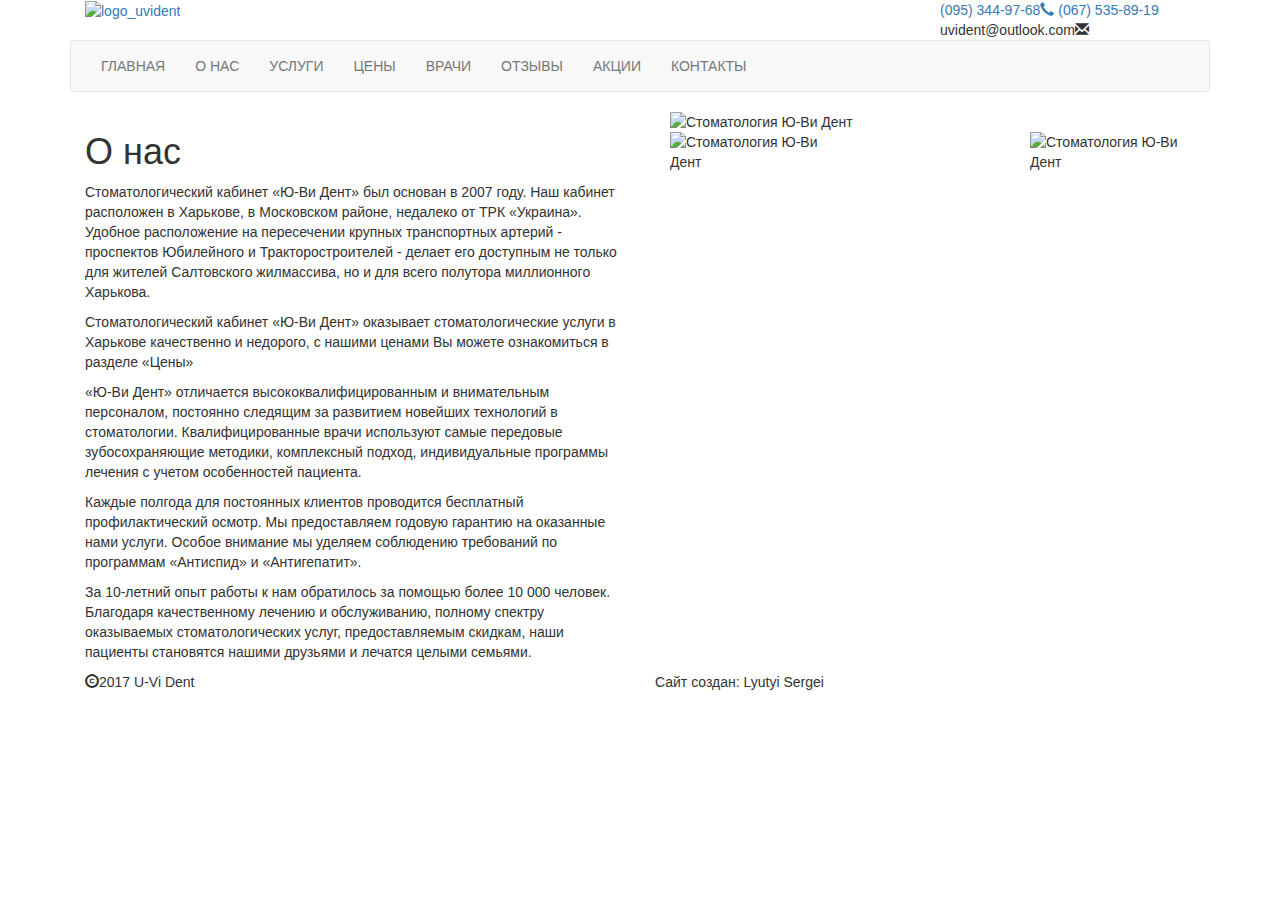
==== aboutus.html @ 959e306b "Add files via upload" ====
<!DOCTYPE html>
<!--[if lt IE 7 ]> <html class="ie6"> <![endif]-->
<!--[if IE 7 ]> <html class="ie7"> <![endif]-->
<!--[if IE 8 ]> <html class="ie8"> <![endif]-->
<!--[if IE 9 ]> <html class="ie9"> <![endif]-->
<!--[if (gt IE 9)|!(IE)]><!-->
<html lang="ru-RU">
<!--<![endif]-->
<head>
<meta charset="UTF-8">
<!-- Global Site Tag (gtag.js) - Google Analytics -->
<script async src="https://www.googletagmanager.com/gtag/js?id=UA-107871850-1"></script>
<script>
  window.dataLayer = window.dataLayer || [];
  function gtag(){dataLayer.push(arguments);}
  gtag('js', new Date());

  gtag('config', 'UA-107871850-1');
</script>
<!-- Yandex.Metrika counter -->
<script type="text/javascript" >
    (function (d, w, c) {
        (w[c] = w[c] || []).push(function() {
            try {
                w.yaCounter46237254 = new Ya.Metrika({
                    id:46237254,
                    clickmap:true,
                    trackLinks:true,
                    accurateTrackBounce:true,
                    webvisor:true
                });
            } catch(e) { }
        });

        var n = d.getElementsByTagName("script")[0],
            s = d.createElement("script"),
            f = function () { n.parentNode.insertBefore(s, n); };
        s.type = "text/javascript";
        s.async = true;
        s.src = "https://mc.yandex.ru/metrika/watch.js";

        if (w.opera == "[object Opera]") {
            d.addEventListener("DOMContentLoaded", f, false);
        } else { f(); }
    })(document, window, "yandex_metrika_callbacks");
</script>
<noscript><div><img src="https://mc.yandex.ru/watch/46237254" style="position:absolute; left:-9999px;" alt="" /></div></noscript>
<!-- /Yandex.Metrika counter -->
	
	<title>Ю-Ві Dent Стоматологическая клиника в Харькове.</title>
	<meta name="robots" content="index, follow">
	<meta name="description" content="Наша клиника предоставляет большое количество услуг лечения полости рта. Тел: (095)344-97-68, (067)535-89-19 г.Харьков, пр.Тракторостроителей, 108">
	<meta name="keywords" content="Стоматологическая клиника в Хврькове uvident.com.ua, стоматологическая клиника ювидент харьков, стоматолог Харьков, лучшая стоматология, лечеие зубов Харьков, врач стоматолог, врач хирург, стматолог салтовка, стоматологический кабинет салтовка харьков, врач стамотолог 602 микрорайон.">
	<meta name="language" content="ru">
	<meta name="viewport" content="width=device-width, initial-scale=1">
	<meta http-equiv="X-UA-Compatible" content="IE=edge">
	<meta property="og:type" content="website">
	<meta property="og:title" content="Ю-Ві Dent Стоматологическая клиника в Харькове">
	<meta property="og:image" content="http://uvident.com.ua/img/favicon.png">
	<meta property="og:description" content="Наша клиника предоставляет большое количество услуг лечения полости рта. Тел: (095)344-97-68, (067)535-89-19 г.Харьков, пр.Тракторостроителей, 108.">
	<meta property="og:url" content="http://uvident.com.ua/">
	<link rel="image_src" href="http://uvident.com.ua/img/favicon.png">
	<link rel="canonical" href="http://uvident.com.ua/">
	<link rel="apple-touch-icon" sizes="144x144" href="img/favicon.png">
	<link rel="shortcut icon" href="img/favicon.png" type="image/png">
	<link rel="shortcut icon" href="img/favicon.ico" type="image/x-icon">
	<link rel="stylesheet" href="https://maxcdn.bootstrapcdn.com/bootstrap/3.3.7/css/bootstrap.min.css" integrity="sha384-BVYiiSIFeK1dGmJRAkycuHAHRg32OmUcww7on3RYdg4Va+PmSTsz/K68vbdEjh4u" crossorigin="anonymous">
	<link rel="stylesheet" href="css/style.css">
	<script src="https://ajax.googleapis.com/ajax/libs/jquery/2.2.4/jquery.min.js"></script>
	<script src="https://maxcdn.bootstrapcdn.com/bootstrap/3.3.7/js/bootstrap.min.js" integrity="sha384-Tc5IQib027qvyjSMfHjOMaLkfuWVxZxUPnCJA7l2mCWNIpG9mGCD8wGNIcPD7Txa" crossorigin="anonymous"></script>
	<!--[if lte IE 8]>
        
        <div class="b-browser-update h-mt-65">
            <div class="b-info-panel b-info-panel_theme_cornsilk">
                <h4 class="large-header">ВНИМАНИЕ!</h4>
                <p class="h-bold">
                    <span class="icon-ic_alert" ></span>&nbsp;
                    Вы используете устаревшую версию браузера Internet Explorer
                </p>
                <p class="paragraph-top">
                    
                        При использовании Internet Explorer 6, 7, 8 возможна некорректная и медленная работа сайта, часть функционала может быть недоступна.
                        Настоятельно Вам рекомендуем выбрать и установить любой из современных браузеров. Это бесплатно и займет всего несколько минут.
                    
                </p>
            </div>
            <ul class="b-browser-update__list">
                    <li class="b-browser-update__list-item b-browser-update__list-item_even_yes">
                    <a href="http://www.mozilla.com/firefox/" target="_blank">
                        <img alt="" height="53" src="https://static-cache.ua.uaprom.net/image/update_browser/firefox_middle.png?r=6cc734c8bc911f8f6cf2b29379804340" width="53" />
                        <span class="large-header">Mozilla Firefox</span>
                    </a>
                </li>
                    <li class="b-browser-update__list-item">
                    <a href="http://www.google.com/chrome" target="_blank">
                        <img alt="" height="53" src="https://static-cache.ua.uaprom.net/image/update_browser/chrome_middle.png?r=39734160125e1eea5008118cf0625fb2" width="53" />
                        <span class="large-header">Google Chrome</span>
                    </a>
                </li>
                    <li class="b-browser-update__list-item b-browser-update__list-item_even_yes">
                    <a href="http://www.opera.com/download/" target="_blank">
                        <img alt="" height="53" src="https://static-cache.ua.uaprom.net/image/update_browser/opera_middle.png?r=4392dcf55caaffd27c2ab2ebb6179600" width="53" />
                        <span class="large-header">Opera</span>
                    </a>
                </li>
                    <li class="b-browser-update__list-item">
                    <a href="http://www.microsoft.com/windows/Internet-explorer/default.aspx" target="_blank">
                        <img alt="" height="53" src="https://static-cache.ua.uaprom.net/image/update_browser/ie_middle.png?r=5241424ef4d6ca1600de095efd6f1aca" width="53" />
                        <span class="large-header">Internet Explorer</span>
                    </a>
                </li>
            </ul>
            <div class="clear"></div>
            <p class="paragraph-top">
                Если по каким либо причинам Вы не имеете доступа к возможности установки программ, то рекомендуем воспользоваться "portable" версиями браузеров. Они не требуют инсталляции на компьютер и работают с любого диска или вашей флешки: <a href="http://portableapps.com/apps/internet/firefox_portable" target="_blank">Mozilla Firefox</a> или <a href="http://portableapps.com/apps/internet/google_chrome_portable" target="_blank">Google Chrome</a>
            </p>
        </div>
<![endif]-->
</head>
<body>

	<div class="container-fluid home">
		<div class="header shadow">
			<div class="container">
				<div class="col-xs-6 col-sm-6 col-md-4 col-lg-4">
					<a href="index.html"><img class="logo" src="img/logo_uvident.png" alt="logo_uvident"></a>
				</div>
				<div class="tel col-xs-6 col-sm-6 col-md-3 col-lg-3 col-md-offset-5 col-lg-offset-5">
					<a href="tel:+380953449768" class="mobile_tel">(095) 344-97-68<span class="glyphicon glyphicon-earphone"></span></a>
					<a href="tel:+380675358919" class="mobile_tel">(067) 535-89-19</a>
					<div class="mail ">uvident@outlook.com<span class="glyphicon glyphicon-envelope"></span></div>
				</div>
			</div>
		</div>
		
		<div class="container">
		<nav class="navbar navbar-default">
		  	
			<div class="navbar-header">
			  <button type="button" class="navbar-toggle" data-toggle="collapse" data-target="#bs-example-navbar-collapse-1">
					<span class="sr-only">Toggle navigation</span>
					<span class="icon-bar icon-bar-up"></span>
					<span class="icon-bar icon-bar-center"></span>
					<span class="icon-bar icon-bar-down"></span>
				  </button>
			</div>
			<div class="collapse navbar-collapse" id="bs-example-navbar-collapse-1">
			  <ul class="nav navbar-nav">
				<li class="menu action"><a href="index.html">ГЛАВНАЯ</a></li>
				<li class="menu"><a href="aboutus.html">О НАС</a></li>
				<li class="menu"><a href="services.html">УСЛУГИ</a></li>
				<li class="menu"><a href="price.html">ЦЕНЫ</a></li>
				<li class="menu"><a href="specialists.html">ВРАЧИ</a></li>
				<li class="menu"><a href="reviews.html">ОТЗЫВЫ</a></li>
				<li class="menu"><a href="shares.html">АКЦИИ</a></li>
				<li class="menu"><a href="contact.html">КОНТАКТЫ</a></li>
			  </ul>
  			</div>
			</nav>
		</div>
		<div class="line shadow"></div>
		<div class="aboutus">
		<div class="container">
		<div class="about col-xs-12 col-lg-6">
		<h1>О нас</h1>
<p>Стоматологический кабинет «Ю-Ви Дент» был основан  в 2007 году. Наш кабинет расположен в Харькове, в Московском районе, недалеко от ТРК «Украина». Удобное расположение на пересечении крупных транспортных артерий - проспектов Юбилейного и Тракторостроителей - делает его доступным не только для жителей Салтовского жилмассива, но и для всего полутора миллионного Харькова.</p>
<p>Стоматологический кабинет «Ю-Ви Дент» оказывает стоматологические услуги в Харькове качественно и недорого, с нашими ценами Вы можете ознакомиться в разделе «Цены»</p>
<p>«Ю-Ви Дент» отличается высококвалифицированным и внимательным персоналом, постоянно следящим за развитием новейших технологий в стоматологии. Квалифицированные врачи используют самые передовые зубосохраняющие методики, комплексный подход, индивидуальные программы лечения с учетом особенностей пациента.</p>
<p>Каждые полгода для постоянных клиентов проводится бесплатный профилактический осмотр. Мы предоставляем годовую гарантию на оказанные нами услуги. Особое внимание мы уделяем соблюдению требований по программам «Антиспид» и «Антигепатит».</p>
<p>За 10-летний опыт работы к нам обратилось за помощью более  10 000 человек. Благодаря качественному лечению и обслуживанию, полному спектру оказываемых стоматологических услуг, предоставляемым скидкам, наши пациенты становятся нашими друзьями и лечатся целыми семьями.</p>
			</div>
			<div class="about_foto clearfix col-xs-12 col-lg-6">
				<img class="us_foto_big col-xs-12 col-lg-12" src="img/foto_uvident_specialist.jpg" alt="Стоматология Ю-Ви Дент">
				<img class="us_foto_small col-xs-4 col-lg-4" src="img/foto_uvident_children.jpg" alt="Стоматология Ю-Ви Дент">
				<img class="us_foto_small col-xs-4 col-lg-4" src="img/foto_uvident_operation.jpg" alt="">
				<img class="us_foto_small marg col-xs-4 col-lg-4" src="img/foto_uvident_medsister.jpg" alt="Стоматология Ю-Ви Дент">
				
			</div>
			</div>
		</div>
		<div class="footer shadow">
			<div class="container">
			<div class="uvi col-xs-6 col-lg-6"><span class="glyphicon glyphicon-copyright-mark"></span>2017 U-Vi Dent</div>
			<div class="name col-xs-6 col-lg-6">Сайт создан: Lyutyi Sergei</div>
			</div>
		</div>

		
	</div>
	</body>
</html>
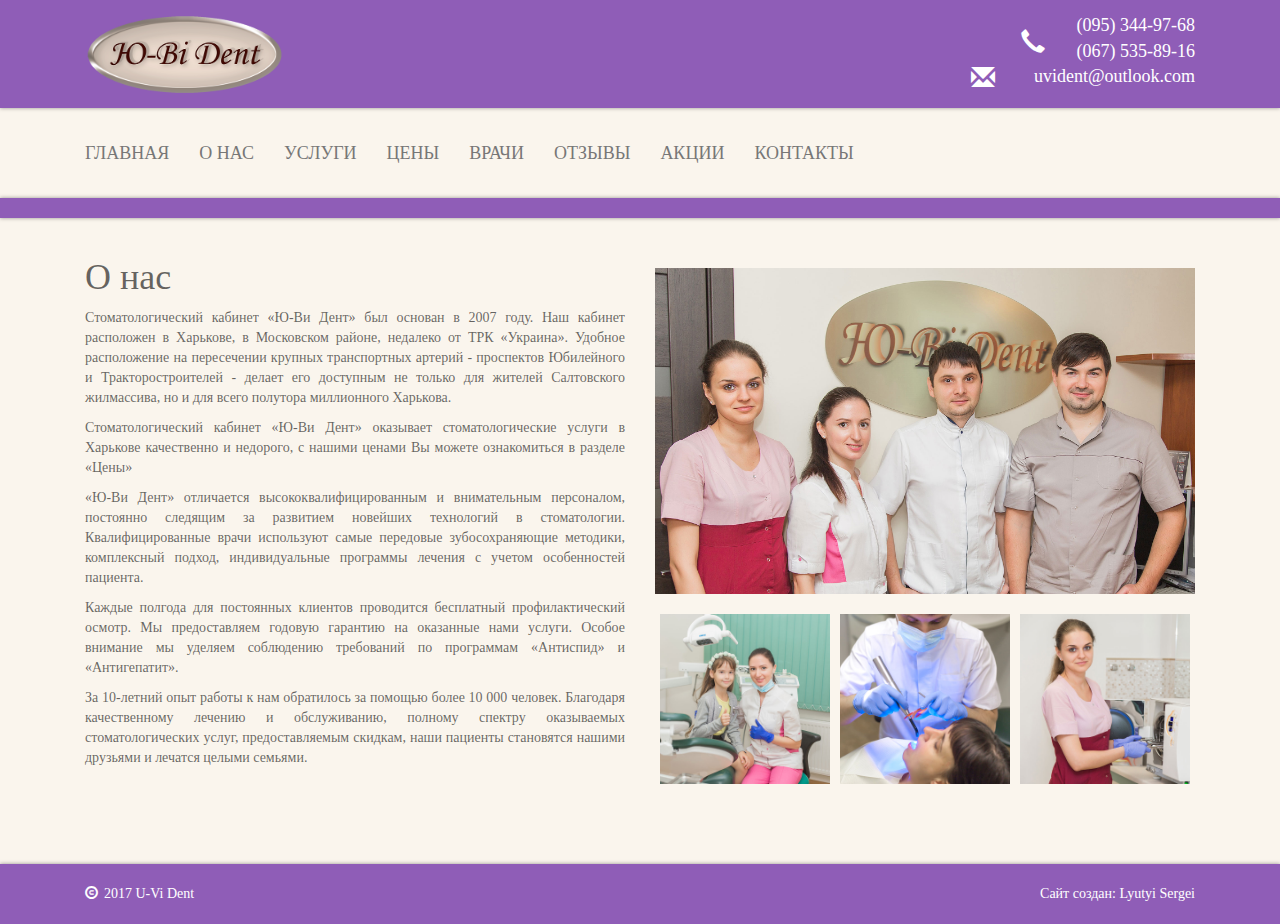
==== commit bf26d81c: "Add files via upload" ====
--- a/aboutus.html
+++ b/aboutus.html
@@ -127,7 +127,7 @@
 				</div>
 				<div class="tel col-xs-6 col-sm-6 col-md-3 col-lg-3 col-md-offset-5 col-lg-offset-5">
 					<a href="tel:+380953449768" class="mobile_tel">(095) 344-97-68<span class="glyphicon glyphicon-earphone"></span></a>
-					<a href="tel:+380675358919" class="mobile_tel">(067) 535-89-19</a>
+					<a href="tel:+380675358919" class="mobile_tel">(067) 535-89-16</a>
 					<div class="mail ">uvident@outlook.com<span class="glyphicon glyphicon-envelope"></span></div>
 				</div>
 			</div>
--- a/css/style.css
+++ b/css/style.css
@@ -0,0 +1,1229 @@
+@font-face {
+			font-family: "Georgia";
+			src: url("../fonts/Georgia/Georgia.eot");
+			src: url("../fonts/Georgia/Georgia.eot?#iefix")format("embedded-opentype"),
+			url("../fonts/Georgia/Georgia.woff") format("woff"),
+			url("../fonts/Georgia/Georgia.ttf") format("truetype");
+			font-style: normal;
+			font-weight: normal;
+	}
+@font-face {
+			font-family: "OpenSans";
+			src: url("../fonts/OpenSans/OpenSans.eot");
+			src: url("../fonts/OpenSans/OpenSans.eot?#iefix")format("embedded-opentype"),
+			url("../fonts/OpenSans/OpenSans.woff") format("woff"),
+			url("../fonts/OpenSans/OpenSans.ttf") format("truetype");
+			font-style: normal;
+			font-weight: normal;
+	}
+
+::-webkit-scrollbar-button {
+background-image:url('');
+background-repeat:no-repeat;
+width:5px;
+height:0px
+}
+::-webkit-scrollbar-track {
+background-color:transparent;
+}
+::-webkit-scrollbar-thumb {
+-webkit-border-radius: 3px;
+border-radius: 6px;
+background-color:#8f5db7;
+}
+::-webkit-scrollbar-thumb:hover{
+background-color:#64318d;
+}
+::-webkit-resizer{
+background-image:url('');
+background-repeat:no-repeat;
+width:4px;
+height:0px
+}
+::-webkit-scrollbar{
+width: 7px;
+}
+@-ms-viewport{ width: device-width;}
+body{
+	font-family: "OpenSans";
+	color: rgba(0, 0, 0, .6);
+}
+.fon{
+	z-index: -1;
+  position: fixed;
+  top: 0;
+  left: 0;
+  height: 100%;
+  width: 100%;
+  background-repeat:no-repeat;
+	background-position:center;
+	background-size:cover;
+	background-attachment: scroll;
+  background-image: url(/img/ulibka_fon.jpg);
+}
+.container-fluid{
+	padding-right: 0px;
+    padding-left: 0px;
+    margin-right: auto;
+    margin-left: auto;
+}
+.home{
+	background: #faf5ed;
+}
+.shadow{
+	box-shadow: 0 0 4px rgba(0, 0, 0, .4);
+}
+.header{
+	background: #8f5db7;
+	padding-top: 1%;
+	padding-bottom: 1%;
+}
+.logo{
+	max-width: 200px;
+	max-height: 100px;
+	width: auto\9;
+/*
+	font-size: 65px;
+	color: #fff;
+*/
+}
+.tel{
+	font-size: 18px;
+	text-align: right;
+}
+a.mobile_tel{
+	position: relative;
+	color: #fff;
+	display: block;
+}
+a.mobile_tel:hover{
+	text-decoration: none;
+}
+.mail{
+	color: #fff;
+	position: relative;
+}
+.mobile_tel>span.glyphicon-earphone{
+	top: 16px;
+}
+.mobile_tel>span.glyphicon-earphone,.mail>span.glyphicon-envelope{
+	position: absolute;
+	right: 180px;
+}
+.mobile_tel>span.glyphicon-earphone{
+	right: 130px;
+	
+}
+
+.navbar{
+	padding-left: 0px;
+	padding-right: 0px;
+}
+.navbar-default{
+	border: none;
+	background: none;
+	margin-bottom: 20px;
+	margin-top: 20px;
+}
+.navbar-collapse{
+	padding-right: 0px;
+    padding-left: 0px;
+}
+.navbar-nav{
+	width: 100%;
+}
+.navbar-toggle{
+	background-color: #8f5db7;
+	
+}
+.navbar-toggle:focus{
+	padding-bottom: 17px;
+}
+.navbar-default .navbar-nav>li>a:active, .navbar-default .navbar-nav>li>a:focus{
+	background-color: #8f5db7;
+	color: #fff;
+	border-radius: 5px;
+}
+.navbar-default .navbar-toggle:focus, .navbar-default .navbar-toggle:hover {
+    background-color: #8f5db7;
+	opacity: 0.7;
+}
+.navbar-default .navbar-toggle .icon-bar {
+    background-color: #faf5ed;
+	-webkit-transition: 0.5s linear;
+}
+.navbar-default .navbar-toggle:focus .icon-bar-up{
+    -webkit-transform: rotate(65deg);
+	left: 16px;
+	top: 10px;
+	width: 15px;
+	position: absolute;
+	-webkit-transition: 0.5s linear;
+}
+.navbar-default .navbar-toggle:focus .icon-bar-center{
+    -webkit-transform: rotate(90deg);
+	left: 10px;
+	top: 15px;
+	-webkit-transition: 0.5s linear;
+}
+.navbar-default .navbar-toggle:focus .icon-bar-down{
+    -webkit-transform: rotate(-65deg);
+	left: 10px;
+	top: 6px;
+	width: 15px;
+	position: absolute;
+	-webkit-transition: 0.5s linear;
+}
+.menu_fon{
+	background: #faf5ed;
+}
+.menu{
+	font-size: 18px;
+	border-radius: 5px;
+}
+.menu:hover{
+	background: #8f5db7;
+	transition: 0.4s linear;
+}
+.navbar-default .navbar-nav>li.menu>a:hover{
+	color: #fff;
+}
+
+.item{
+	background: #8f5db7;
+	max-height: 560px;
+}
+.item>img{
+	width: 100%;
+	min-height: 280px;
+}
+
+.carousel-indicators li{
+	width: 50px;
+	height: 2px;
+	border-radius: none;
+}
+.carousel-indicators .active{
+	width: 50px;
+	height: 4px;
+}
+.carousel-control.left{
+	background-image: none;
+}
+.carousel-control.right{
+	background-image: none;
+}
+a.carousel-control>.glyphicon-chevron-left,a.carousel-control>.glyphicon-chevron-right{
+	color: 	#8f5db7;
+}
+
+.services{
+	background: #faf5ed;
+}
+.servic_clinic{
+	text-align: center;
+	font-size: 34px;
+}
+.servic_clinic_you{
+	text-align: center;
+	display: block;
+	font-size: 18px;
+}
+.servic{
+	padding: 40px 20px 0 90px;
+	font-size: 18px;
+	font-weight: bold;
+}
+.servic>span{
+	display: block;
+	font-size: 14px;
+	font-weight: 400;
+}
+.servic:after{
+	content: "";
+	position: absolute;
+	width: 80px;
+	height: 80px;
+	border-radius: 50%;
+	background: 	#8f5db7 url(../img/sprite2.png);
+	background-position: -197px -5px;
+	top: 45px;
+	left: 0px;
+}
+.servic+div:after{
+	background-position: -58px -5px; 
+}
+.servic+div+div:after{
+	background-position: -85px -90px;  
+}
+.servic+div+div+div:after{
+	background-position: -130px -7px;
+}
+.servic+div+div+div+div:after{
+	background-position: -182px -93px; 
+}
+.servic+div+div+div+div+div:after{
+	background-position: 3px 0px;
+}
+.servic+div+div+div+div+div+div:after{
+	background-position: -18px -167px;
+}
+.servic+div+div+div+div+div+div+div:after{
+	background-position: -2px -80px;      
+}
+.servic+div+div+div+div+div+div+div+div:after{
+	background-position: -102px -162px;
+}
+
+.digits{
+	padding: 40px 0 40px 0;
+	color: #fff;
+}
+.pride{
+	text-align: center;
+	display: block;
+	font-size: 54px;
+	font-weight: bold;
+}
+.dig{
+	font-family: "Georgia";
+	text-align: center;
+	font-size: 70px;
+	margin-top: 20px;
+	font-weight: bold;
+}
+.dig>span{
+	font-family: "OpenSans";
+	display: block;
+	text-align: center;
+	font-size: 18px;
+}
+
+.specialists{
+	text-align: center;
+	padding: 40px 0 40px 0;
+	background: #faf5ed;
+}
+.special{
+	font-size: 34px;
+}
+.spec{
+	display: block;
+	font-size: 18px;
+	margin-bottom: 20px;
+}
+.carousel-el{
+	position: relative;
+	margin-top: 20px;
+}
+.carousel-el>img{
+	box-shadow: 0 0 4px rgba(0, 0, 0, .4);
+	width: 100%;
+}
+.carousel-el>a>p{
+	position: absolute;
+	width: 80%;
+	height: 60px;
+	left: 10%;
+	background: #8f5db7;
+	opacity: 0.8;
+	bottom: 0px;
+	box-shadow: 0 0 4px rgba(0, 0, 0, .4);
+	color: #fff;
+	transition: 0.2s linear;
+	z-index: 2;
+	padding-top: 20px;
+}
+.carousel-el>a>p:hover{
+	background: 	#8f5db7;
+	opacity: 0.7;
+	transition: 0.2s linear;
+	font-size: 19px;
+	width: 100%;
+	left: 0%;
+}
+
+.ouer-clinic{
+	background: 	#8f5db7;
+	padding: 40px 0 40px 0;
+	color: #fff;
+}
+.clinic{
+	font-size: 34px;
+	text-align: center;
+}
+.clinic>span{
+	text-align: justify;
+	display: block;
+	font-size: 18px;
+	font-weight: 500;
+	margin: 20px 0 20px 0;
+}
+.clinic>p{
+	text-align: justify;
+	font-size: 18px;
+	font-weight: 500;
+	padding-left: 30px;
+	position: relative;
+}
+.clinic>p:before{
+	content: "";
+	position: absolute;
+	width: 10px;
+	height: 10px;
+	border-radius: 50%;
+	background: #fff;
+	left: 0px;
+	top: 8px;
+}
+.certif{
+	padding-left: 5px;
+	padding-right: 5px;
+	margin-top: 10px;
+	transition: .4s linear;
+}
+.certif:hover{
+	transform: scale(2);
+	transition: .4s linear;
+	z-index: 2;
+}
+
+.reviews{
+	padding: 40px 0 40px 0;
+	text-align: center;
+	background: #faf5ed;
+}
+.review{
+	font-size: 34px;
+	font-weight: bold;
+}
+.nav>li>a:hover {
+    background-color: transparent;
+}
+.nav-tabs>li>a:hover {
+  border-color: transparent;
+}
+.container_reviews>.nav_tabs_reviews>li.active>a,
+.container_reviews>.nav_tabs_reviews>li.active>a:hover,
+.container_reviews>.nav_tabs_reviews>li.active>a:focus {
+  cursor: pointer;
+  background-color: #faf5ed;
+  border: 1px solid #faf5ed;
+}
+.nav_tabs_reviews>li>a {
+    padding: 0px 0px;
+}
+.nav_tabs_reviews>li{
+	margin: 20px 40px 20px 40px;
+	width: 200px;
+	position: relative;
+}
+.nav-tabs>li.active>a.reviews_foto,.nav-tabs>li.active>a.reviews_foto:hover{
+	margin: 10px;
+	background: none;
+}
+.reviews_foto>img{
+	border-radius: 50%;
+}
+.container_reviews>.tab_content_reviews{
+	margin-top: 20px;
+	background: 	#8f5db7;
+	position: relative;
+	margin-left: 0px;
+	width: 100%;
+	text-align: center;
+}
+
+.contacts{
+	background: #8f5db7;
+	padding: 40px 0 40px 0;
+	color: #fff;
+}
+.contact>p{
+	display: block;
+}
+.contact{
+	font-size: 34px;
+	font-weight: bold;
+}
+.contact>p{
+	font-size: 18px;
+	font-weight: 500;
+}
+.contact>div{
+	font-size: 18px;
+	font-weight: 500;
+}
+.tip,.tip1,.tip2{
+	display: block;
+	font-size: 18px;
+	color: #fff;
+	font-weight: 100;
+}
+.tip:hover{
+	color: #fff;
+	text-decoration: none;
+}
+.tip1:hover{
+	color: #fff;
+	text-decoration: none;
+}
+.tip2:hover{
+	color: #fff;
+	text-decoration: none;
+}
+.tip1,.tip2{
+	margin-left: 44px;
+}
+.glyphicon{
+	color: #fff;
+	margin-right: 20px;
+	font-size: 24px;
+}
+.time{
+	text-align: right;
+	font-size: 34px;
+	font-weight: bold;
+}
+.time>p{
+	font-size: 18px;
+	font-weight: 500;
+}
+.social{
+	margin-top: 20px;
+}
+.social>a>img{
+	width: 42px;
+	-webkit-transition: 0.1s linear;
+}
+.social>a>img:hover{
+	width: 42px;
+	-webkit-transform: scale(1.2);
+	-webkit-transition: 0.1s linear;
+}
+.pluso{
+	margin-top: 40px;
+	margin-right: 15%;
+}
+.form{
+	margin-top: 40px;
+	text-align: center;
+	background: #8f5db7;
+}
+form{
+	margin: 20px 0 40px 0;
+}
+.form>p{
+	margin-top: 20px;
+	font-size: 24px;
+	color: #fff;
+}
+form>input{
+	min-width: 230px;
+	height: 40px;
+	margin-top: 5px;
+	padding-left: 10px;
+	padding-right: 10px;
+	border-radius: 4px;
+}
+form>input.feedback {
+  display: inline-block;
+  color: black;
+  font-size: 125%;
+  font-weight: 700;
+  text-decoration: none;
+  user-select: none;
+  padding: .25em .5em;
+  outline: none;
+  border: 1px solid rgb(250,172,17);
+  border-radius: 7px;
+  background: rgb(255,212,3) linear-gradient(rgb(255,212,3), rgb(248,157,23));
+  box-shadow: inset 0 -2px 1px rgba(0,0,0,0), inset 0 1px 2px rgba(0,0,0,0), inset 0 0 0 60px rgba(255,255,0,0);
+  transition: box-shadow .2s, border-color .2s;
+} 
+form>input.feedback:hover {
+  box-shadow: inset 0 -1px 1px rgba(0,0,0,0), inset 0 1px 2px rgba(0,0,0,0), inset 0 0 0 60px rgba(255,255,0,.5);
+}
+form>input.feedback:active {
+  padding: calc(.25em + 1px) .5em calc(.25em - 1px);
+  border-color: rgba(177,159,0,1);
+  box-shadow: inset 0 -1px 1px rgba(0,0,0,.1), inset 0 1px 2px rgba(0,0,0,.3), inset 0 0 0 60px rgba(255,255,0,.45);
+}
+
+#map{
+	height: 400px;
+	width: 100%;
+}
+
+.footer{
+	background: 	#8f5db7;
+	padding: 20px 0 20px 0;
+	text-align: left;
+	color: #fff;
+}
+.glyphicon-copyright-mark{
+	font-size: 13px;
+	margin-right: 6px;
+	font-weight: 100;
+}
+.name{
+	text-align: right;
+}
+.line{
+	height: 20px;
+	background: 	#8f5db7;
+}
+
+.aboutus{
+	padding: 20px 0 40px;
+	
+	margin-bottom: 40px;
+}
+.about{
+	text-align: justify;
+}
+.about_foto{
+	padding-top: 30px;
+}
+.us_foto_big{
+	padding-right: 0px;
+	padding-left: 0px;
+}
+.us_foto_small{
+	padding-right: 0px;
+	padding-left: 0px;
+	padding: 20px 5px 0 5px;
+}
+.cer{
+	border-top: 1px solid 	#8f5db7;
+	margin-bottom: 40px;
+	padding-top: 20px;
+}
+
+.services{
+	padding: 0px 0 40px 0;
+	font-size: 34px;
+}
+.services-page{
+   background: #fff; 
+}
+.services-one{
+	border-bottom: none;
+	padding-right: 0px;
+	border-radius: 0;
+}
+.services-one>a{
+	height: 50px;
+}
+.services-one>li.services-two{
+	width: 250px;
+	margin-top: 0px;
+}
+.dropdown-menu{
+	position: relative;
+	padding: 0px;
+	border-radius: 0;
+	border: none;
+	padding-top: 2px;
+	margin-bottom: 5px;
+	width: 250px;
+	box-shadow: none;
+}
+.dropdown-menu>li>a{
+	margin-top: 2px;
+}
+.dropdown-menu>li>a:hover{
+	background: 	#8f5db7;
+	border-radius: 0;
+	color: #fff;
+}
+.dropdown-menu>.active>a,.dropdown-menu>.active>a:focus,.dropdown-menu>.active>a:hover{
+	background: #8f5db7;
+	
+}
+.nav.open>a,.nav.open>a.dropdown-toggle:focus,.nav.open>a:hover{
+	background-color: #8f5db7;
+	border-color: #8f5db7;
+}
+.services-content,.tab-content{
+	text-align: justify;
+	margin: 0 0 0 -10px;
+	width: 75%;
+	padding-left: 0px;
+	padding-right: 0px;
+}
+.nav-tabs>li.active>a,.nav-tabs>li.active>a:focus,.nav-tabs>li.active>a:hover{
+	background: #8f5db7;
+	border: none;
+	border-bottom: none;
+	color: #fff;
+}
+.services-one>li>a{
+	border: none;
+	color: rgba(0, 0, 0, .6);
+	height: 50px;
+	margin: 1px 0 1px 0;
+	transition: 0.2s linear;
+	padding-top: 15px;
+}
+.services-one>li>a:hover{
+	background: 	#8f5db7;
+	color: #fff;
+/*
+	height: 60px;
+	font-size: 18px;
+*/
+	transition: 0.2s linear;
+}
+.new{
+	text-align: right;
+	background: 	#8f5db7;
+}
+.strong{
+	font-size: 24px;
+	margin-bottom: 20px
+}
+.services_content_foto{
+	text-align: center;
+}
+.services_foto{
+	padding: 10px;
+}
+.footer_services{
+	margin-top: 20px;
+}
+.kinds{
+    font-size: 16px;
+    font-weight: 600;
+    padding-top: 10px;
+}
+
+#hypercomments_widget{
+	background: 	#8f5db7;
+	margin: 40px 0 40px 0;
+	border-radius: 10px;
+}
+div.hc__messages>.hc__message{
+	border-top: 10px solid #fff;
+	margin-bottom: 40px;
+	background: #fff;
+	border-radius: 10px;
+	padding-left: 20px;
+}
+div.hc__message>.hc__avatar>img{
+	left: 10px;
+	
+}
+div.hc__footer>a.hcc,.hc__footer__logo>svg{
+	display: none !important;
+}
+.hc__right>div.hc__footer{
+	margin-top: 0px;
+}
+
+.reviews_page{
+	font-size: 34px;
+	margin: 40px 0 20px 0;
+}
+.reviews_small{
+	font-size: 16px;
+}
+
+.specialists_page{
+	margin: 40px 0 40px 0;
+}
+.special_page{
+	text-align: left;
+}
+.spec_page{
+	text-align: left;
+	margin: 20px 0 20px 0;
+}
+.specialist_page{
+	margin-top: 40px;
+	border-top: 2px solid 	#8f5db7;
+}
+.specialist_foto{
+	margin-top: 30px;
+}
+.specialist_info{
+	text-align: justify;
+	padding-left: 0px;
+	padding-right: 0px;
+}
+.specialist_name{
+	font-size: 24px;
+	margin: 0px 0 20px 0;
+	text-align: center;
+}
+.specialist_name>p{
+	text-align: center;
+	font-size: 18px;
+	margin-top: 10px;
+}
+.specialist_education{
+	font-size: 20px;
+	margin-bottom: 10px;
+}
+.specialist_info>p{
+	font-size: 17px;
+}
+
+.price{
+	margin-top: 40px;
+	margin-bottom: 40px;
+}
+.price>div{
+	font-size: 22px;
+	text-align: center;
+}
+.price>p:hover{
+	 background: 	#8f5db7;
+	color: #fff;
+}
+.price>ul>li:hover{
+	 background: 	#8f5db7;
+	color: #fff;
+}
+
+.shares_social{
+	background: #8f5db7;
+	text-align: center;
+	-moz-border-radius: 5px;
+	border-radius: 5px;
+	font-size: 44px;
+	color: #fff ;
+	padding: 40px;
+	margin: 40px 0 40px 0;
+	position: relative;
+	box-shadow: 0px 0px 1px 0px rgba(0, 0, 0, 0.4);
+}
+.shares_social:before, .shares_social:after{
+z-index: -1;
+ position: absolute;
+ content: "";
+ bottom: 15px;
+ left: 10px;
+ width: 40%;
+ top: 80%;
+ background: rgba(0, 0, 0, 0.4);
+ -webkit-box-shadow: 0 15px 10px rgba(0,0,0, 0.4);
+ -moz-box-shadow: 0 15px 10px rgba(0, 0, 0, 0.4);
+ box-shadow: 0 15px 10px rgba(0, 0, 0, 0.4);
+ -webkit-transform: rotate(-3deg);
+ -moz-transform: rotate(-3deg);
+ -o-transform: rotate(-3deg);
+ -ms-transform: rotate(-3deg);
+ transform: rotate(-3deg);
+	-webkit-transition: 0.3s ease-out;
+}
+.shares_social:after{
+ -webkit-transform: rotate(3deg);
+ -moz-transform: rotate(3deg);
+ -o-transform: rotate(3deg);
+ -ms-transform: rotate(3deg);
+ transform: rotate(3deg);
+ right: 10px;
+ left: auto;
+}
+.shares_social:hover.shares_social:before{
+z-index: -1;
+ position: absolute;
+ content: "";
+ bottom: 30px;
+ left: 10px;
+ width: 40%;
+ top: 80%;
+ background: rgba(0, 0, 0, 0.4);
+ -webkit-box-shadow: 0 15px 10px rgba(0,0,0, 0.4);
+ -moz-box-shadow: 0 15px 10px rgba(0, 0, 0, 0.4);
+ box-shadow: 0 15px 10px rgba(0, 0, 0, 0.4);
+ -webkit-transform: rotate(3deg);
+ -moz-transform: rotate(3deg);
+ -o-transform: rotate(3deg);
+ -ms-transform: rotate(3deg);
+ transform: rotate(3deg);
+ -webkit-transition: 0.6s ease-out;
+}
+.shares_social:hover.shares_social:after{
+ -webkit-transform: rotate(-3deg);
+ -moz-transform: rotate(-3deg);
+ -o-transform: rotate(-3deg);
+ -ms-transform: rotate(-3deg);
+ transform: rotate(-3deg);
+ bottom: 30px;
+ right: 10px;
+ left: auto;
+	-webkit-transition: 0.6s ease-out;
+}
+.shares_social>span{
+	z-index: -1;
+	position:absolute;
+    top:50%;
+    bottom:0px;
+    left:30px;
+    right:30px;
+	-webkit-transition: 0.4s ease-out;
+}
+.shares_social:hover.shares_social>span{
+    -webkit-box-shadow:0 0 15px 10px rgba(0,0,0,0.4);
+    -moz-box-shadow:0 0 15px 10px rgba(0,0,0,0.4);
+    box-shadow:0 0 15px 10px rgba(0,0,0,0.4);
+    -moz-border-radius:300px / 20px;
+    border-radius:300px / 20px;
+	-webkit-transition: 0.4s ease-out;
+}
+
+.pensioners{
+	position: relative;
+	margin: 40px 0 40px 0;
+	-moz-border-radius: 5px;
+}
+.pensioners:before,.pensioners:after{
+z-index: -1;
+ position: absolute;
+ content: "";
+ bottom: 15px;
+ left: 10px;
+ width: 40%;
+ top: 80%;
+ background: rgba(0, 0, 0, 0.4);
+ -webkit-box-shadow: 0 15px 10px rgba(0,0,0, 0.4);
+ -moz-box-shadow: 0 15px 10px rgba(0, 0, 0, 0.4);
+ box-shadow: 0 15px 10px rgba(0, 0, 0, 0.4);
+ -webkit-transform: rotate(-3deg);
+ -moz-transform: rotate(-3deg);
+ -o-transform: rotate(-3deg);
+ -ms-transform: rotate(-3deg);
+ transform: rotate(-3deg);
+	-webkit-transition: 0.3s ease-out;
+}
+.pensioners:after{
+ -webkit-transform: rotate(3deg);
+ -moz-transform: rotate(3deg);
+ -o-transform: rotate(3deg);
+ -ms-transform: rotate(3deg);
+ transform: rotate(3deg);
+ right: 10px;
+ left: auto;
+}
+.pensioners:hover.pensioners:before{ 
+ position: absolute;
+ content: "";
+ bottom: 30px;
+ left: 10px;
+ width: 40%;
+ top: 80%;
+ background: rgba(0, 0, 0, 0.4);
+ -webkit-box-shadow: 0 15px 10px rgba(0,0,0, 0.4);
+ -moz-box-shadow: 0 15px 10px rgba(0, 0, 0, 0.4);
+ box-shadow: 0 15px 10px rgba(0, 0, 0, 0.4);
+ -webkit-transform: rotate(3deg);
+ -moz-transform: rotate(3deg);
+ -o-transform: rotate(3deg);
+ -ms-transform: rotate(3deg);
+ transform: rotate(3deg);
+ -webkit-transition: 0.6s ease-out;
+}
+.pensioners:hover.pensioners:after{
+ -webkit-transform: rotate(-3deg);
+ -moz-transform: rotate(-3deg);
+ -o-transform: rotate(-3deg);
+ -ms-transform: rotate(-3deg);
+ transform: rotate(-3deg);
+	bottom: 30px;
+ right: 10px;
+ left: auto;
+	-webkit-transition: 0.3s ease-out;
+}
+.pensioners>span{
+z-index: -1;
+	position:absolute;
+    top:50%;
+    bottom:0px;
+    left:30px;
+    right:30px;
+	-webkit-transition: 0.4s ease-out;
+}
+.pensioners:hover.pensioners>span{
+ -webkit-box-shadow:0 0 15px 10px rgba(0,0,0,0.4);
+    -moz-box-shadow:0 0 15px 10px rgba(0,0,0,0.4);
+    box-shadow:0 0 15px 10px rgba(0,0,0,0.4);
+    -moz-border-radius:300px / 20px;
+    border-radius:300px / 20px;
+	-webkit-transition: 0.4s ease-out;
+}
+.pensioners>img{
+	width: 100%;
+	-moz-border-radius: 5px;
+	border-radius: 5px;
+	box-shadow: 0px 0px 1px 0px rgba(0, 0, 0, 0.4);
+}
+.social_icon{
+	text-align: center;
+}
+.social_icon>a>img{
+	width: 80px;
+	margin: 30px 30px 0 30px;
+	-webkit-transition: 0.1s linear;
+}
+.social_icon>a>img:hover{
+	-webkit-transform: scale(1.2);
+	-webkit-transition: 0.1s linear;
+}
+a.winter_share{
+	width: 200px;
+	height: 430px;
+	position: fixed;
+	top: 200px;
+	right: 0px;
+	margin-right: -285px;
+	-webkit-transform: rotate(-90deg);
+	-moz-transform: rotate(-90deg);
+	-o-transform: rotate(-90deg);
+	transform: rotate(-90deg);
+	-webkit-transition: .3s linear;
+	-moz-transition: .3s linear;
+	-o-transition: .3s linear;
+	transition: .3s linear;
+	text-decoration: none;
+}
+.winter_share>p{
+	color: #fff;
+	font-size: 20px;
+	background: red;
+	height: 30px;
+	text-align: center;
+	border-radius: 5px;
+}
+.winter_share>img{
+	position: absolute;
+	width: 285px;
+	top:80px;
+	left: -43px;
+	border-radius: 5px;
+	-webkit-transform: rotate(90deg);
+	-moz-transform: rotate(90deg);
+	-o-transform: rotate(90deg);
+	transform: rotate(90deg);
+}
+.winter_share:hover{
+	margin-right: 0px;
+	-webkit-transition: .3s linear;
+	-moz-transition: .3s linear;
+	-o-transition: .3s linear;
+	transition: .3s linear;
+}
+@media (max-width: 6800px){
+	.line_contact{
+		height: 0px;
+	}
+}
+@media (max-width: 1200px){
+	.services-content,.tab-content{
+		margin-left: 40px;
+		width: 70%;
+}
+	.nav_tabs_reviews>li{
+		margin: 20px 15px 20px 15px;
+	}
+	.servic_font{
+		font-size: 16px;
+	}
+	.carousel-el>a>p:hover{
+		font-size: 18px;
+	}
+}
+@media (max-width: 992px){
+	.menu{
+		font-size: 13px;
+	}
+	.navbar-default{
+		margin-bottom: 5px;
+		margin-top: 5px;
+	}
+	.services-content,.tab-content{
+		margin-left: 90px;
+		width: 60%;
+}
+	.nav_tabs_reviews>li{
+		margin: 20px -10px 20px -10px;
+	}
+	.carousel-el>a>p{
+		padding-top: 10px;
+	}
+	.carousel-el>a>p:hover{
+		padding-top: 6px;
+	}
+}
+@media (min-width: 400px) and (max-width: 768px){
+	.carousel-el>a>p{
+		padding-top: 20px;
+	}
+	.carousel-el>a>p:hover{
+		padding-top: 20px;
+	}
+}
+@media (min-width: 260px) and (max-width: 768px){
+	.services-content,.tab-content{
+		margin-left: 0px;
+		margin-top: 20px;
+		width: 100%;
+}
+	.navbar-default{
+	margin-bottom: 0px;
+	margin-top: 0px;
+}
+	.menu{
+		padding-left: 10px;
+	}
+	.reviews{
+		display: none;
+	}
+	.contacts, .time{
+	background: #faf5ed;
+	color: rgba(0, 0, 0, .6);
+		text-align: center;
+}
+	.social{
+		margin-right: 0px;
+	}
+	.glyphicon{
+	color: 	#8f5db7;
+}
+	.glyphicon-copyright-mark{
+	color: #fff;
+	}
+	.mobile_tel>span.glyphicon-earphone,.mail>span.glyphicon-envelope{
+		display: none;
+	}
+	.uvi,.name{
+		padding-left: 0px;
+		padding-right: 0px;
+	}
+	.strong{
+		text-align: center;
+		font-size: 20px;
+	}
+	.tab-pane>p{
+		font-size: 12px;
+	}
+	.spec{
+	font-size: 16px;
+}
+	.specialist_name>p,.specialist_name{
+		text-align: center;
+	}
+	.specialist_name{
+		font-size: 20px;
+	}
+	.specialist_name>p{
+		font-size: 16px;
+	}
+	.line_contact{
+		height: 20px;
+	}
+	.clinic{
+	padding-left: 0px;
+	padding-right: 0px;
+}
+	.services{
+	margin: 0px 0 0px 0;
+	}
+	.pride{
+		font-size: 40px;
+	}
+	.digits{
+	padding: 10px 0 10px 0;
+	}
+	.dig{
+	margin-top: 0px;
+		font-size: 35px;
+	}
+	.ouer-clinic{
+	padding: 10px 0 10px 0;
+}
+	.form{
+		margin-top: 0px;
+	}
+	.tip,.tip1,.tip2{
+	color: rgba(0, 0, 0, .6);
+}
+	.tip:hover{
+	color: rgba(0, 0, 0, .6);
+}
+	.tip1:hover{
+	color: rgba(0, 0, 0, .6);
+}
+	.tip2:hover{
+	color: rgba(0, 0, 0, .6);
+}
+	.shares_social{
+		font-size: 20px;
+	}
+}
+@media (max-width: 400px){
+	.logo{
+		width: 110px;
+	}
+	.tel{
+	font-size: 10px;
+}
+	.contacts{
+		text-align: center;	
+	}
+	.contact{
+		font-size: 26px;
+	}
+	.contact>p{
+		font-size: 15px;
+	}
+	.contact>a{
+		font-size: 15px;
+	}
+	.container_contacts{
+		padding-left: 0px;
+		padding-right: 0px;
+	}
+	.glyphicon{
+		font-size: 18px;
+	}
+	.time{
+	text-align: center;
+	font-size: 26px;
+	}
+	.time>p{
+		font-size: 15px;
+	}
+	.footer{
+		font-size: 12px;
+		padding: 10px 0 10px 0;
+	}
+	.glyphicon-copyright-mark{
+	font-size: 10px;
+	color: #fff;
+	}
+	.carousel-el>a>p{
+		padding-top: 10px;
+	}
+	.carousel-el>a>p:hover{
+	padding-top: 5px;
+	}
+	.about{
+		padding-left: 0px;
+		padding-right: 0px;
+	}
+}
+@media (max-width: 280px){
+	.services-one>li.services-two{
+		width: 220px;
+		font-size: 13px;
+	}
+	.dropdown-menu{
+		width: 220px;
+		font-size: 12px;
+	}
+	
+	
+	
+}
